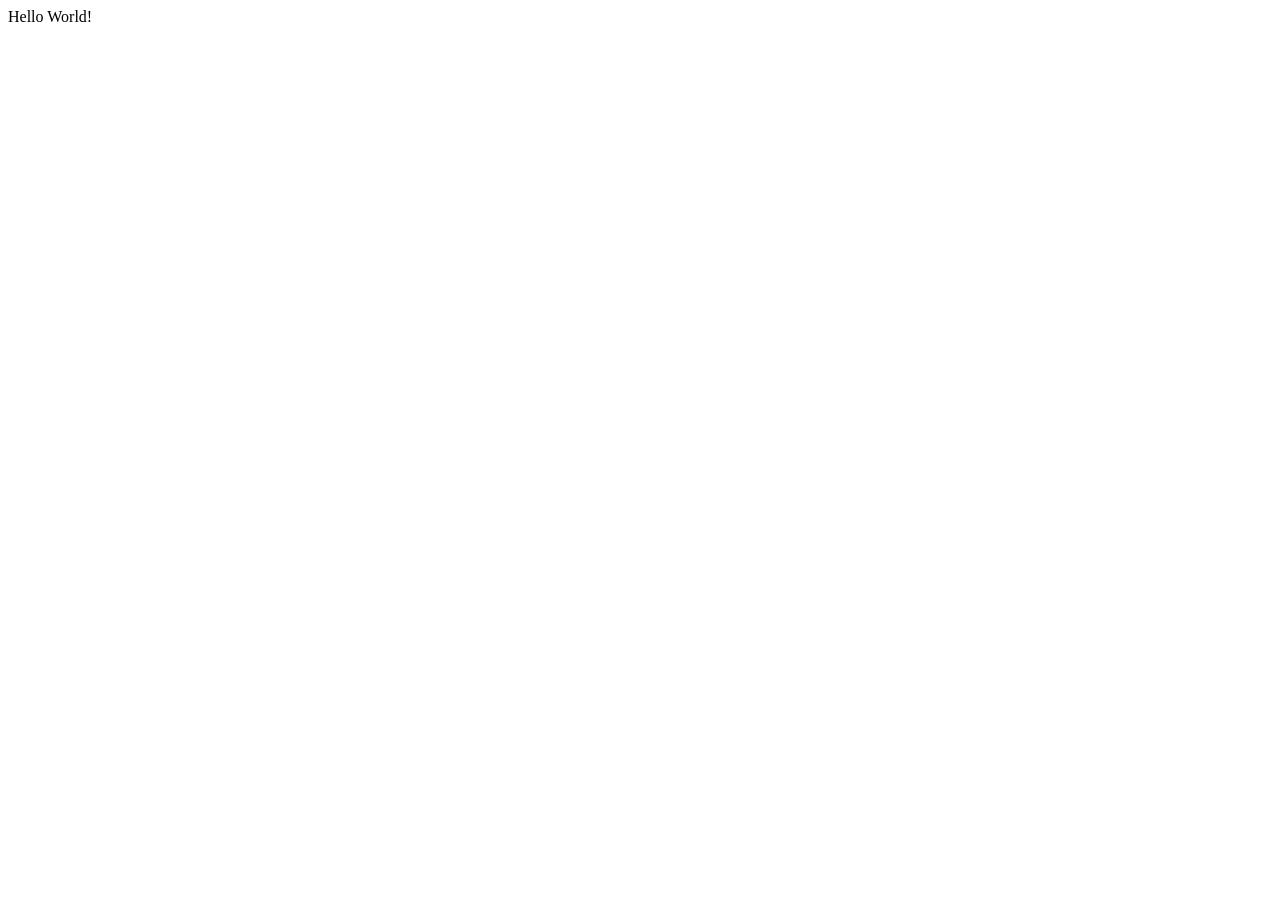
==== index.html @ 7cf0e136 "Js file" ====
<!DOCTYPE html>
<html lang="en">
<head>
    <meta charset="UTF-8">
    <meta name="viewport" content="width=device-width, initial-scale=1.0">
    <title>JavaScript</title>
</head>
<body>
    
    <script src="script.js"></script>
</body>
</html>
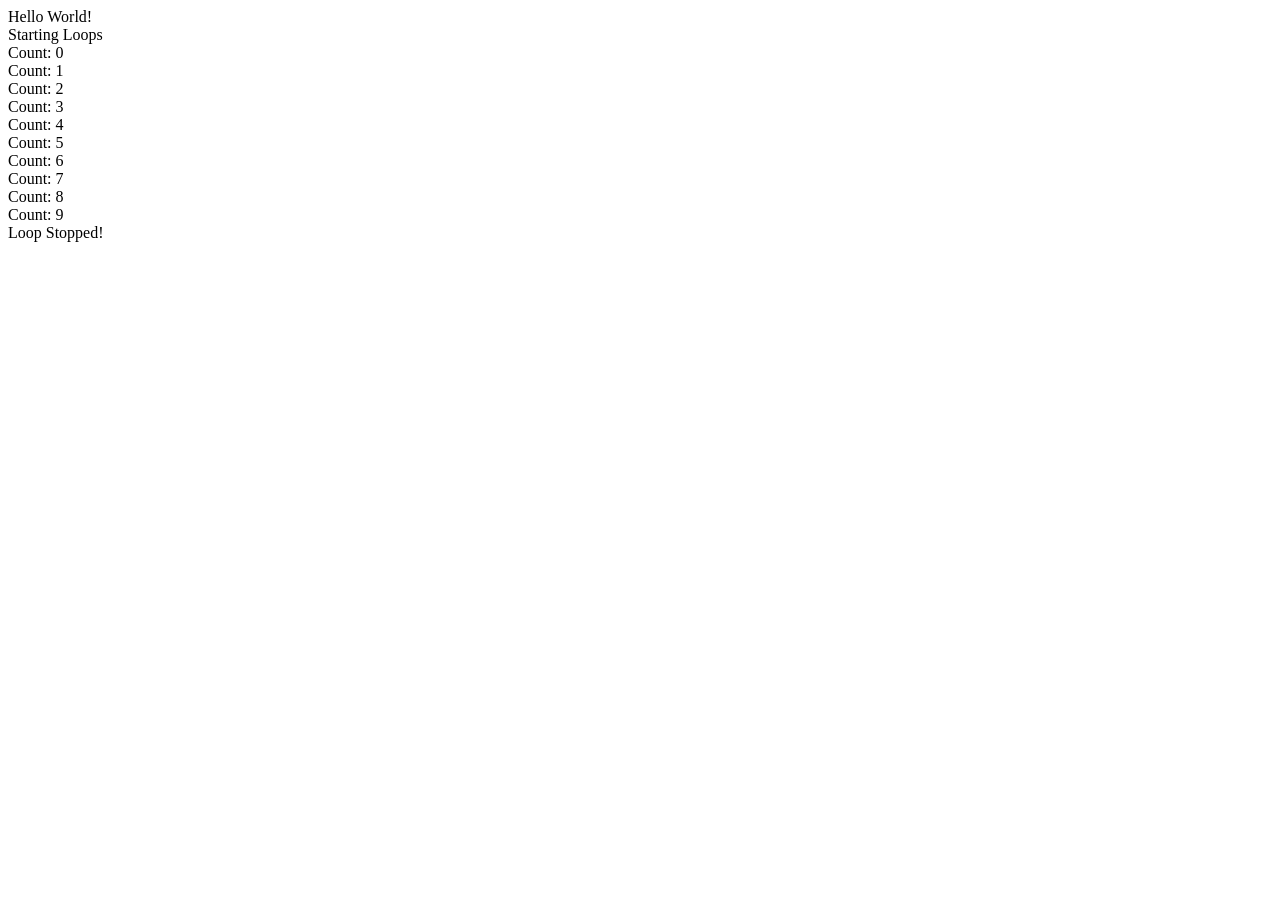
==== commit 02b9a8cc: "Add operators.js for arithmetic and comparison examples; update index.html to link style.css" ====
--- a/index.html
+++ b/index.html
@@ -4,6 +4,7 @@
     <meta charset="UTF-8">
     <meta name="viewport" content="width=device-width, initial-scale=1.0">
     <title>JavaScript</title>
+    <link rel="stylesheet" href="style.css">
 </head>
 <body>
     
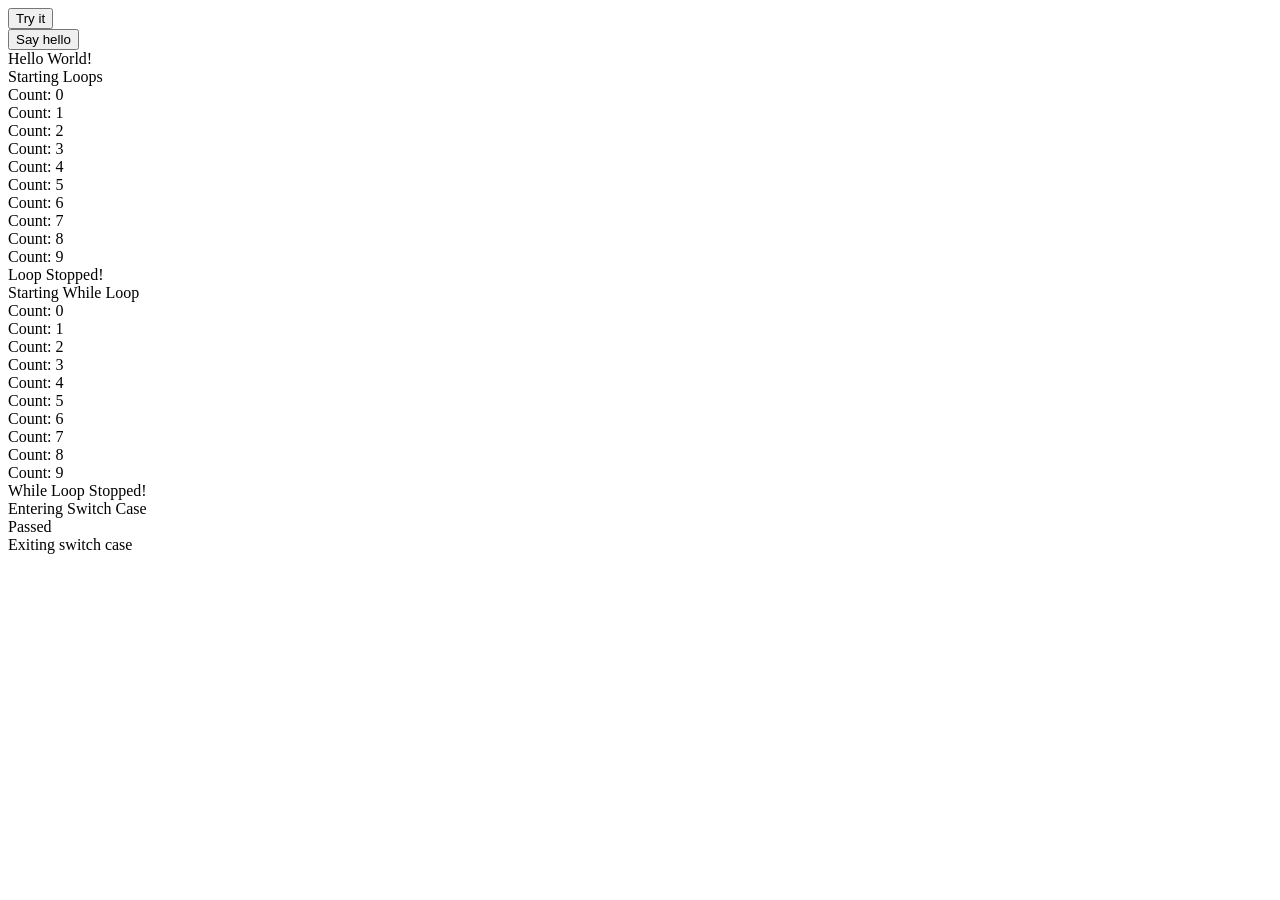
==== commit a2e2eeb4: "arrow functions" ====
--- a/index.html
+++ b/index.html
@@ -7,7 +7,10 @@
     <link rel="stylesheet" href="style.css">
 </head>
 <body>
-    
+    <button type="button" onclick="myFunction()">Try it</button>
+    <form action="">
+        <input type="button" onclick="sayHello('zara' , 23)" value="Say hello">
+    </form>
     <script src="script.js"></script>
 </body>
 </html>
